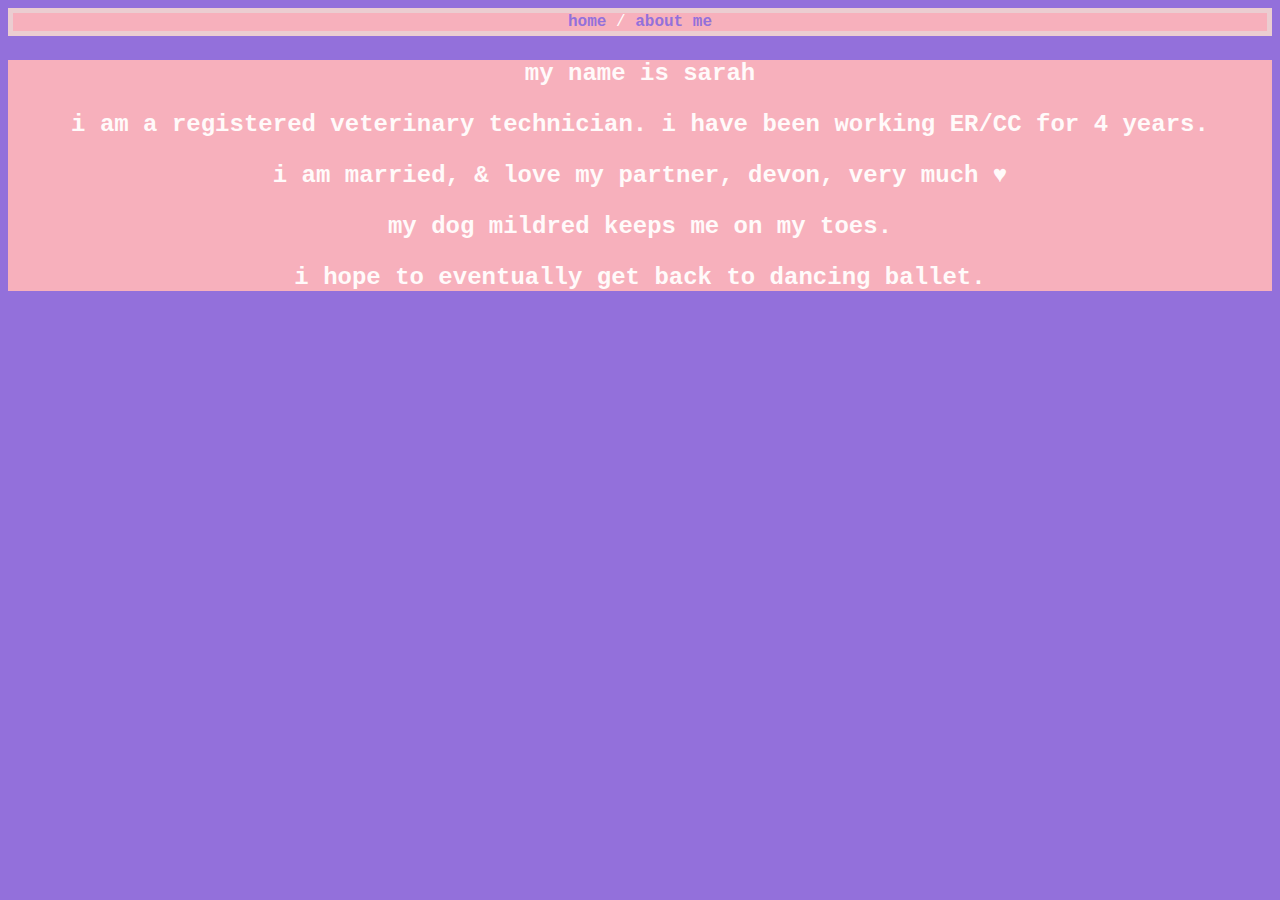
==== about.html @ 126fd0c3 "added about me page" ====
<html>
    <head><title>~ * a b o u t  m e * ~</title> <link href="style.css" rel="stylesheet"></head>
    <body>
        <div class="topnav"><a href="index.html">home</a> / <a href="about.html" status="visited">about me</a></div>
        <div class="first"><p>my name is sarah</p>
        <p>i am a registered veterinary technician. i have been working ER/CC for 4 years.</p>
        <p>i am married, & love my partner, devon, very much &hearts;</p>
        <p>my dog mildred keeps me on my toes.</p>
        <p>i hope to eventually get back to dancing ballet.</p>
    </div>

    </body>
    <script src="script.js"></script>
</html>
---- style.css ----
* {
      align-items: center;
      text-align: center;
      
    }
    
    body {
        background-color: mediumpurple;
        background-image: ;
        color: snow;
        font-family: 'Courier New', Courier, monospace;
        text-align: center;
        cursor: crosshair;
    }
    ::selection {
      background-color: rgb(192, 223, 241);
    }

    h1 span {
        color: snow;
        background-color: mediumpurple;
        size: 40px;
    } 

    a:link {
        color: mediumpurple; 
        font-weight: bold;
        text-decoration: none;
      }
      
      a:visited {
        color: mediumpurple;
        text-decoration: line-through;
      }
      
      a:hover {
        color: snow;
        background-color: mediumpurple;
        text-decoration: line-through;
        cursor: grab;
      }
      
      a:active {
        color: rgb(255, 255, 154);
        background-color: mediumpurple;
        text-decoration: none;
        cursor: wait;
      }

      .first {
          background-color: rgb(247, 176, 188);
          color: snow;
          font-size: 28pt;
          font-weight: bold;
          padding-top: auto;
          padding-bottom: auto;
      }

      .second {
        background-color: snow;
        color: mediumpurple;
        width: auto;
        height: 32px;
        font-size: 32px;
      }

      .topnav {
        background-color: rgb(247, 176, 188);
        border-width: 5px;
        border-color: rgb(235, 205, 209);
        border-style: solid;
      }

      p {
        background-color: rgb(247, 176, 188);
        color: snow;
        font-size: 24px;
        font-weight: bolder;
      }

      div span {
          background-color:rgb(247, 176, 188);
          margin: auto;
      }

       {

      }
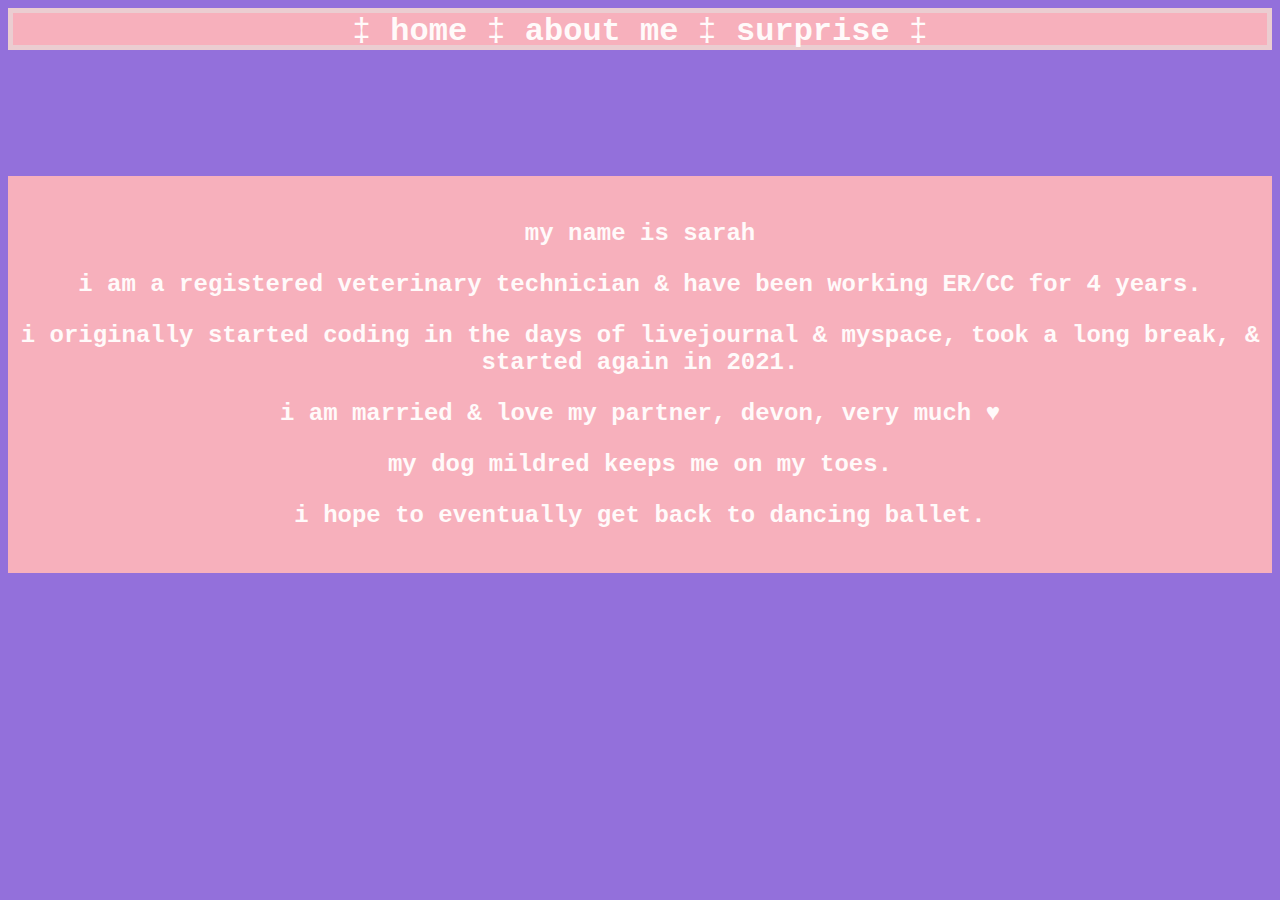
==== commit 4be87d34: "Add files via upload" ====
--- a/about.html
+++ b/about.html
@@ -1,10 +1,16 @@
 <html>
     <head><title>~ * a b o u t  m e * ~</title> <link href="style.css" rel="stylesheet"></head>
     <body>
-        <div class="topnav"><a href="index.html">home</a> / <a href="about.html" status="visited">about me</a></div>
+        <div class="topnav">&ddagger;
+            <a href="index.html">home</a> &ddagger;
+            <a href="about.html">about me</a> &ddagger;
+            <a href="fortuneteller.html">surprise</a> &ddagger;
+        </div>
+
         <div class="first"><p>my name is sarah</p>
-        <p>i am a registered veterinary technician. i have been working ER/CC for 4 years.</p>
-        <p>i am married, & love my partner, devon, very much &hearts;</p>
+        <p>i am a registered veterinary technician & have been working ER/CC for 4 years.</p>
+        <p>i originally started coding in the days of livejournal & myspace, took a long break, & started again in 2021.</p>
+        <p>i am married & love my partner, devon, very much &hearts;</p>
         <p>my dog mildred keeps me on my toes.</p>
         <p>i hope to eventually get back to dancing ballet.</p>
     </div>
--- a/style.css
+++ b/style.css
@@ -1,7 +1,6 @@
     * {
       align-items: center;
       text-align: center;
-      
     }
     
     body {
@@ -12,6 +11,7 @@
         text-align: center;
         cursor: crosshair;
     }
+
     ::selection {
       background-color: rgb(192, 223, 241);
     }
@@ -23,25 +23,24 @@
     } 
 
     a:link {
-        color: mediumpurple; 
+        color: snow; 
         font-weight: bold;
         text-decoration: none;
       }
       
       a:visited {
-        color: mediumpurple;
+        color: snow;
         text-decoration: line-through;
       }
       
       a:hover {
-        color: snow;
-        background-color: mediumpurple;
+        color: mediumpurple;
         text-decoration: line-through;
         cursor: grab;
       }
       
       a:active {
-        color: rgb(255, 255, 154);
+        color: rgb(246, 213, 102);
         background-color: mediumpurple;
         text-decoration: none;
         cursor: wait;
@@ -52,8 +51,10 @@
           color: snow;
           font-size: 28pt;
           font-weight: bold;
-          padding-top: auto;
-          padding-bottom: auto;
+          padding-top: 20px;
+          padding-bottom: 20px;
+          margin-top: 10%;
+          text-align: center;
       }
 
       .second {
@@ -64,11 +65,34 @@
         font-size: 32px;
       }
 
+      .info {
+        width: 340px;
+        margin-right: 40%;
+        margin-left: 40%;
+      }
+
       .topnav {
         background-color: rgb(247, 176, 188);
         border-width: 5px;
         border-color: rgb(235, 205, 209);
         border-style: solid;
+        height: 32px;
+        font-size: 32px;
+        margin-bottom: 20px;
+      }
+
+      .fortune {
+        background-color: snow;
+        border-width: 10px;
+        border-color: rgb(247, 176, 188);
+        color: mediumpurple;
+        font-size: 18px;
+        font-weight: bold;
+        padding-top:  20px;
+        padding-bottom: 20px;
+        border-style: dashed;
+        height: auto;
+        width: auto;
       }
 
       p {
@@ -76,14 +100,11 @@
         color: snow;
         font-size: 24px;
         font-weight: bolder;
+        text-align: center;
       }
 
       div span {
           background-color:rgb(247, 176, 188);
-          margin: auto;
+          padding: auto;
       }
 
-       {
-
-      }
-
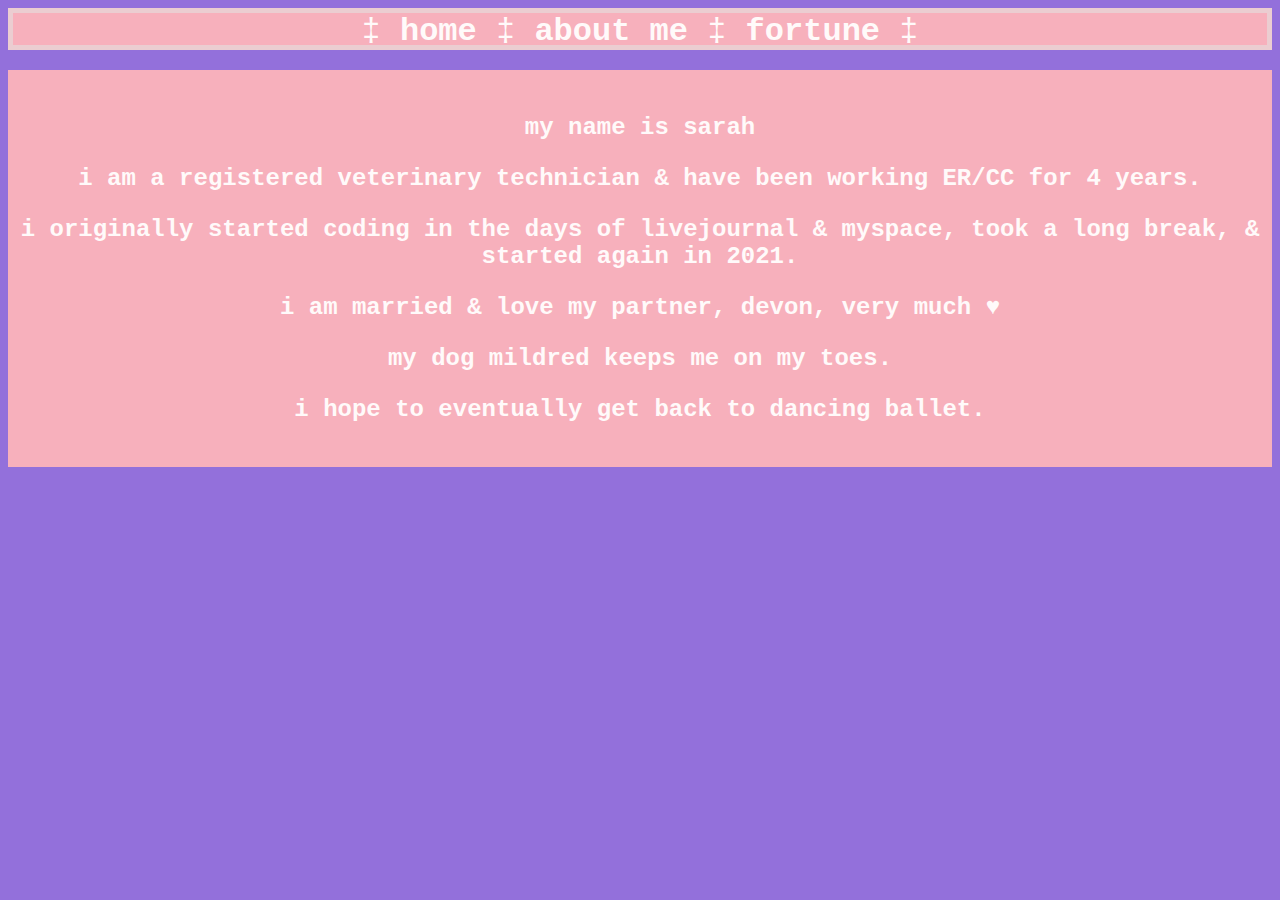
==== commit 7efa8527: "added gated access to fortune teller & added virtual babbey!" ====
--- a/about.html
+++ b/about.html
@@ -2,9 +2,9 @@
     <head><title>~ * a b o u t  m e * ~</title> <link href="style.css" rel="stylesheet"></head>
     <body>
         <div class="topnav">&ddagger;
-            <a href="index.html">home</a> &ddagger;
-            <a href="about.html">about me</a> &ddagger;
-            <a href="fortuneteller.html">surprise</a> &ddagger;
+            <a class ="nav" href="index.html">home</a> &ddagger;
+            <a class ="nav" href="about.html">about me</a> &ddagger;
+            <a class ="nav" href="fortuneteller.html">fortune</a> &ddagger;
         </div>
 
         <div class="first"><p>my name is sarah</p>
--- a/style.css
+++ b/style.css
@@ -2,10 +2,9 @@
       align-items: center;
       text-align: center;
     }
-    
+
     body {
         background-color: mediumpurple;
-        background-image: ;
         color: snow;
         font-family: 'Courier New', Courier, monospace;
         text-align: center;
@@ -16,32 +15,54 @@
       background-color: rgb(192, 223, 241);
     }
 
-    h1 span {
-        color: snow;
-        background-color: mediumpurple;
-        size: 40px;
-    } 
+      a.tama:link {
+      color: rgb(166, 142, 214); 
+      font-weight: bold;
+      text-decoration: none;
+      margin-left: 95%;
+      margin-top: 95%;
+      }
 
-    a:link {
+      a.tama:visited {
+        color: rgb(153, 121, 216);
+        font-weight: bold;
+        text-decoration: line-through;
+      }
+      
+      a.tama:hover {
+        color: rgb(166, 142, 214);
+        text-decoration: line-through;
+        cursor: grab;
+      }
+      
+      a.tama:active {
+        color: rgb(166, 142, 214);
+        background-color: none;
+        text-decoration: none;
+        cursor: wait;
+      }
+
+      a.nav:link {
         color: snow; 
         font-weight: bold;
         text-decoration: none;
       }
       
-      a:visited {
+      a.nav:visited {
         color: snow;
+        font-weight: bold;
         text-decoration: line-through;
       }
       
-      a:hover {
+      a.nav:hover {
         color: mediumpurple;
         text-decoration: line-through;
         cursor: grab;
       }
       
-      a:active {
+      a.nav:active {
         color: rgb(246, 213, 102);
-        background-color: mediumpurple;
+        background-color: none;
         text-decoration: none;
         cursor: wait;
       }
@@ -53,7 +74,6 @@
           font-weight: bold;
           padding-top: 20px;
           padding-bottom: 20px;
-          margin-top: 10%;
           text-align: center;
       }
 
@@ -66,7 +86,6 @@
       }
 
       .info {
-        width: 340px;
         margin-right: 40%;
         margin-left: 40%;
       }
@@ -108,3 +127,9 @@
           padding: auto;
       }
 
+      h1 span {
+        color: snow;
+        background-color: mediumpurple;
+        size: 40px;
+    }
+
